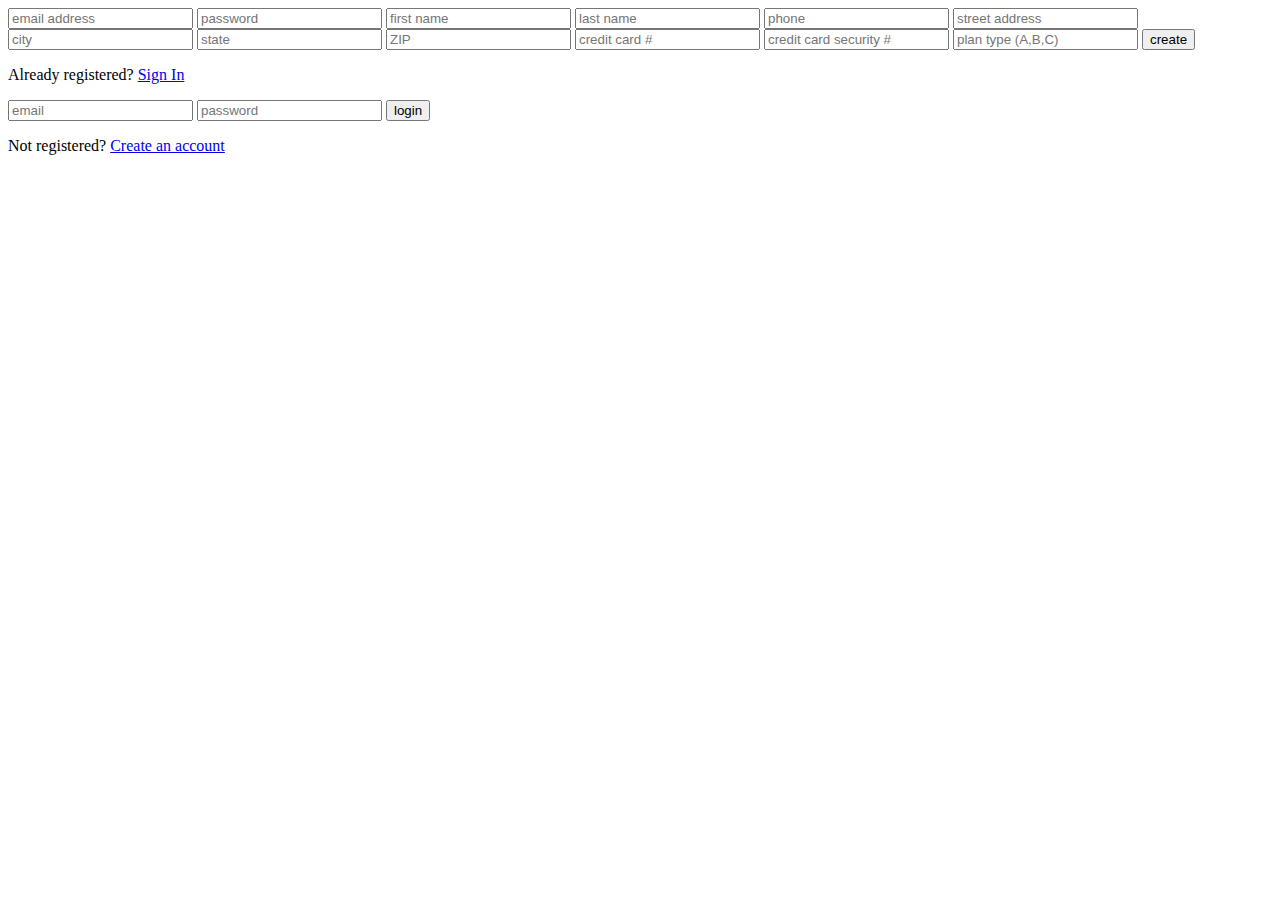
==== src/main/resources/static/login.html @ 3fdfefe4 "Added files via upload" ====
<!DOCTYPE html>
<html >
  <head>
    <meta charset="UTF-8">
    <title>Flat HTML5/CSS3 Login Form</title>
        <link rel="stylesheet" href="css/login.css">
  </head>

  <body>

    <div class="login-page">
  <div class="form">
    <form class="register-form">
      <input type="text" placeholder="email address"/>
      <input type="password" placeholder="password"/>
      <input type="text" placeholder="first name"/>
      <input type="text" placeholder="last name"/>
      <input type="text" placeholder="phone"/>
      <input type="text" placeholder="street address"/>
      <input type="text" placeholder="city"/>
      <input type="text" placeholder="state"/>
      <input type="text" placeholder="ZIP"/>
      <input type="text" placeholder="credit card #"/>
      <input type="text" placeholder="credit card security #"/>
      <input type="text" placeholder="plan type (A,B,C)"/>
      <button onclick="createAccount()">create</button>
      <p class="message">Already registered? <a href="#">Sign In</a></p>
    </form>
    <form class="login-form">
      <input type="text" placeholder="email"/>
      <input type="password" placeholder="password"/>
      <button onClick=login()>login</button>
      <p class="message">Not registered? <a href="#">Create an account</a></p>
    </form>
  </div>
</div>
    <script src="http://cdnjs.cloudflare.com/ajax/libs/jquery/2.1.3/jquery.min.js"></script>
        <script src="/js/login.js"></script>    

  </body>
</html>
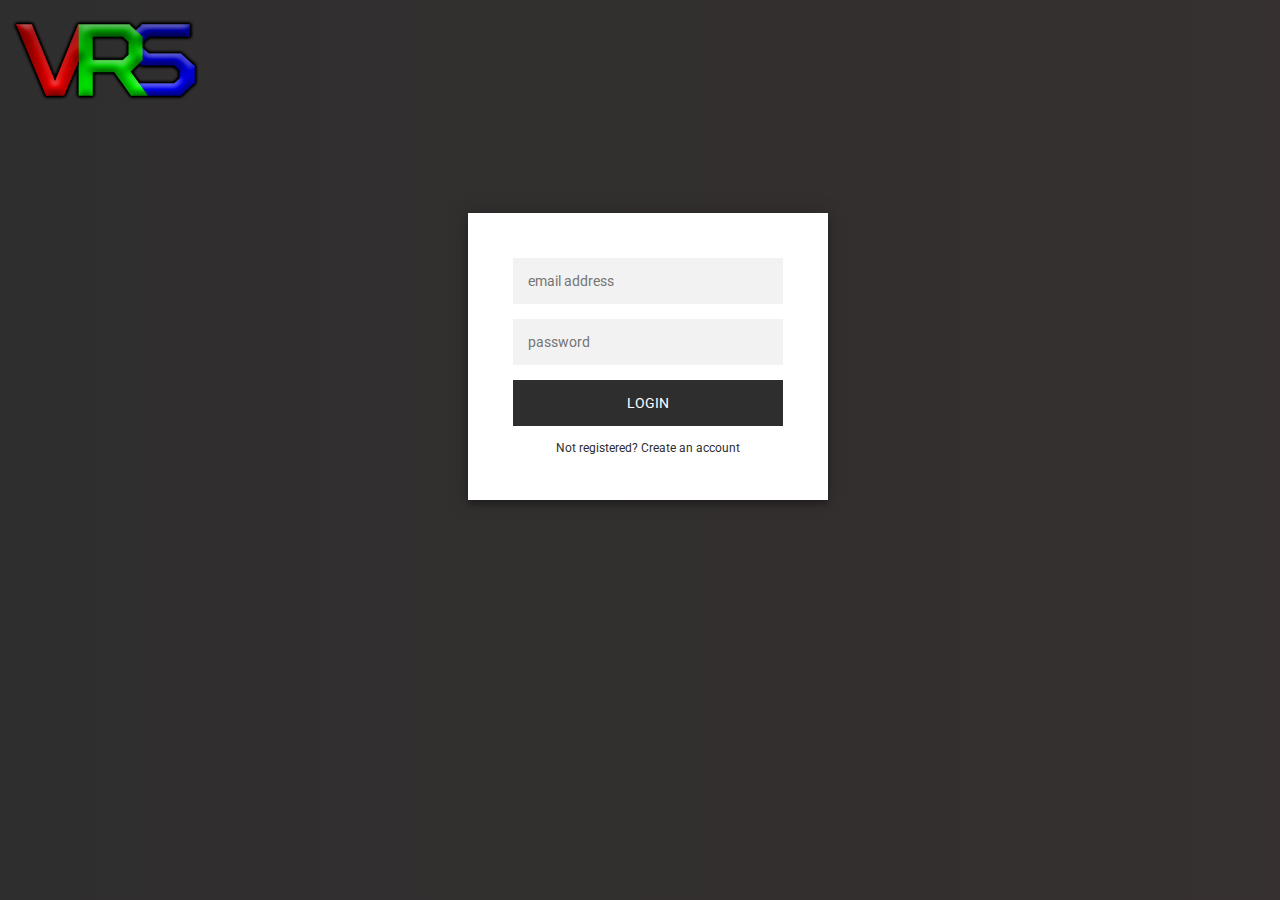
==== commit bcb739e0: "Added files via upload" ====
--- a/src/main/resources/static/login.html
+++ b/src/main/resources/static/login.html
@@ -7,7 +7,21 @@
   </head>
 
   <body>
-
+  
+<!-- Navigation -->
+	<nav class="navbar navbar-fixed-top topnav"
+		role="navigation">
+		<div class="col-sm-3">
+        <a href="/index.html">
+			<img src="img/vrs-logo-color-small.png" class="img-responsive"
+				style="padding-top: 5px">
+ 		<!--        ALTERNATE LOGO       
+ 			<img src="img/vrs-logo-with-text.png" class="img-responsive"
+				style="padding-top: 5px">
+                -->
+               </a> 
+		</div>
+	</nav>
     <div class="login-page">
   <div class="form">
     <form class="register-form">
@@ -27,15 +41,17 @@
       <p class="message">Already registered? <a href="#">Sign In</a></p>
     </form>
     <form class="login-form">
-      <input type="text" placeholder="email"/>
+      <input type="text" placeholder="email address"/>
       <input type="password" placeholder="password"/>
       <button onClick=login()>login</button>
       <p class="message">Not registered? <a href="#">Create an account</a></p>
     </form>
   </div>
 </div>
-    <script src="http://cdnjs.cloudflare.com/ajax/libs/jquery/2.1.3/jquery.min.js"></script>
-        <script src="/js/login.js"></script>    
+    
+	<script src="http://cdnjs.cloudflare.com/ajax/libs/jquery/2.1.3/jquery.min.js"></script>
+    
+	<script src="js/login.js"></script>    
 
   </body>
 </html>
--- a/src/main/resources/static/css/login.css
+++ b/src/main/resources/static/css/login.css
@@ -0,0 +1,107 @@
+@import url(https://fonts.googleapis.com/css?family=Roboto:300);
+
+
+.login-page {
+  width: 360px;
+  padding: 8% 0 0;
+  margin: auto;
+  
+}
+.form {
+  position: relative;
+  z-index: 1;
+  background: #FFFFFF;
+  max-width: 360px;
+  margin: 0 auto 100px;
+  padding: 45px;
+  text-align: center;
+  box-shadow: 0 0 20px 0 rgba(0, 0, 0, 0.2), 0 5px 5px 0 rgba(0, 0, 0, 0.24);
+}
+.form input {
+  font-family: "Roboto", sans-serif;
+  outline: 0;
+  background: #f2f2f2;
+  width: 100%;
+  border: 0;
+  margin: 0 0 15px;
+  padding: 15px;
+  box-sizing: border-box;
+  font-size: 14px;
+}
+.form button {
+  font-family: "Roboto", sans-serif;
+  text-transform: uppercase;
+  outline: 0;
+  background: #2F2E2E;
+  width: 100%;
+  border: 0;
+  padding: 15px;
+  color: #FFFFFF;
+  font-size: 14px;
+  -webkit-transition: all 0.3 ease;
+  transition: all 0.3 ease;
+  cursor: pointer;
+}
+.form button:hover,.form button:active,.form button:focus {
+  background: #000000;
+}
+.form .message {
+  margin: 15px 0 0;
+  color: #2F2E2E;
+  font-size: 12px;
+}
+.form .message a {
+  color: #2F2E2E;
+  text-decoration: none;
+}
+.form .register-form {
+  display: none;
+}
+.container {
+  position: relative;
+  z-index: 1;
+  max-width: 300px;
+  margin: 0 auto;
+}
+.container:before, .container:after {
+  content: "";
+  display: block;
+  clear: both;
+}
+.container .info {
+  margin: 50px auto;
+  text-align: center;
+}
+.container .info h1 {
+  margin: 0 0 15px;
+  padding: 0;
+  font-size: 36px;
+  font-weight: 300;
+  color: #1a1a1a;
+}
+.container .info span {
+  color: #4d4d4d;
+  font-size: 12px;
+}
+.container .info span a {
+  color: #000000;
+  text-decoration: none;
+}
+.container .info span .fa {
+  color: #EF3B3A;
+}
+body {
+	
+	width: 100%;
+	height: 100%;
+	background-size:cover;
+	
+  background: #76b852; /* fallback for old browsers */
+  background: -webkit-linear-gradient(right, #76b852, #8DC26F);
+  background: -moz-linear-gradient(right, #76b852, #8DC26F);
+  background: -o-linear-gradient(right, #76b852, #8DC26F);
+  background: linear-gradient(to left, #363030, #2F2E2E);
+  font-family: "Roboto", sans-serif;
+  -webkit-font-smoothing: antialiased;
+  -moz-osx-font-smoothing: grayscale;      
+}